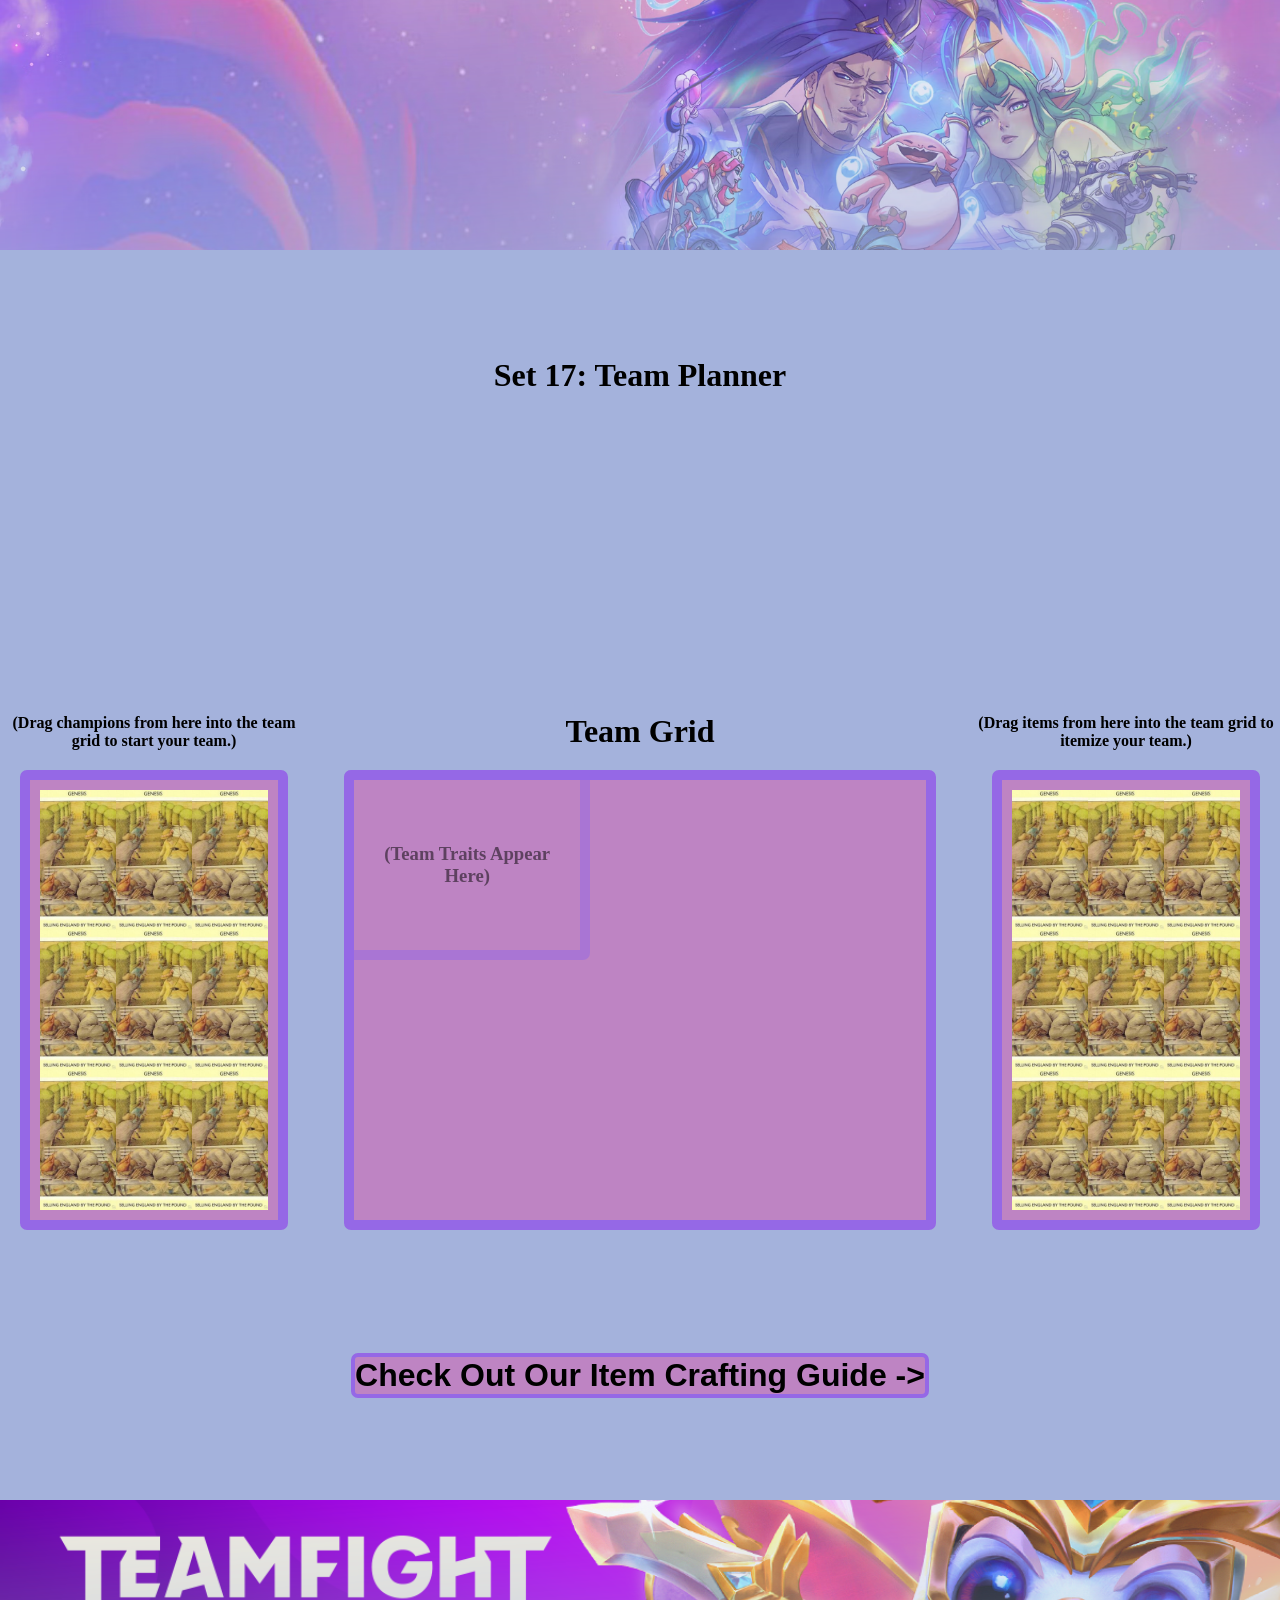
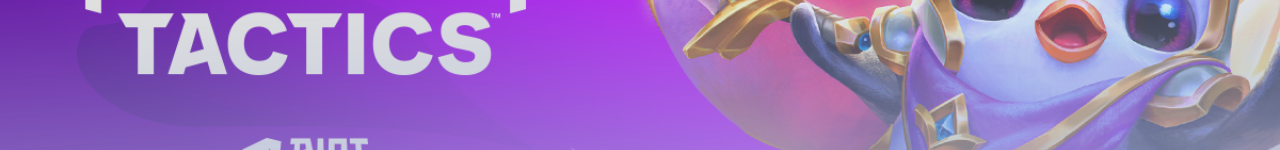
==== interactive-js-site-proj/index.html @ 9ac0298d "Interactive JS Site V3 Adjusted subgrids to add grid area names, added image placeholders, and imple" ====
<!DOCTYPE html>
<html lang="en">
<head>
	<meta charset="utf-8">
	<meta name="viewport" content="width=device-width, initial-scale=1.0">
	<title>TFT Team Planner</title>
    <link rel="stylesheet" href="styles.css">
</head>
<body>
	<div id="bg-header" class="mask">
		<img src="bg-images/bg-header.jpg" alt="TFT Set 17 Promotional Artwork">
	</div>

	<header><h1>Set 17: Team Planner</h1></header>
	
	<!--Drag Container for Champ Icons-->
	<div id="champ-header"> <h4>(Drag champions from here into the team grid to start your team.)</h4> </div>
	<div id="champ-select" class="drag-box1">
		<img src="champs/england.png" alt="TFT Champ" id="champ1" draggable="true" ondragstart="dragstartHandler(event)">
		<img src="champs/england.png" alt="TFT Champ" id="champ2" draggable="true" ondragstart="dragstartHandler(event)">
		<img src="champs/england.png" alt="TFT Champ" id="champ3" draggable="true" ondragstart="dragstartHandler(event)">
		<img src="champs/england.png" alt="TFT Champ" id="champ4" draggable="true" ondragstart="dragstartHandler(event)">
		<img src="champs/england.png" alt="TFT Champ" id="champ5" draggable="true" ondragstart="dragstartHandler(event)">
		<img src="champs/england.png" alt="TFT Champ" id="champ6" draggable="true" ondragstart="dragstartHandler(event)">
		<img src="champs/england.png" alt="TFT Champ" id="champ7" draggable="true" ondragstart="dragstartHandler(event)">
		<img src="champs/england.png" alt="TFT Champ" id="champ8" draggable="true" ondragstart="dragstartHandler(event)">
		<img src="champs/england.png" alt="TFT Champ" id="champ9" draggable="true" ondragstart="dragstartHandler(event)">
	</div> 

	<!--Drop Container for Champ and Item Icons-->
	<div id="team-header"> <h2>Team Grid</h2> </div>
	<section id="team-grid" class="drop-box">
		<div id="slot1" class="teamslot" ondrop="dropHandler(event)" ondragover="dragoverHandler(event)"></div>
		<div id="slot2" class="teamslot" ondrop="dropHandler(event)" ondragover="dragoverHandler(event)"></div>
		<div id="slot3" class="teamslot" ondrop="dropHandler(event)" ondragover="dragoverHandler(event)"></div>
		<div id="slot4" class="teamslot" ondrop="dropHandler(event)" ondragover="dragoverHandler(event)"></div>
		<div id="slot5" class="teamslot" ondrop="dropHandler(event)" ondragover="dragoverHandler(event)"></div>
		<div id="slot6" class="teamslot" ondrop="dropHandler(event)" ondragover="dragoverHandler(event)"></div>
		<div id="slot7" class="teamslot" ondrop="dropHandler(event)" ondragover="dragoverHandler(event)"></div>
		<div id="slot8" class="teamslot" ondrop="dropHandler(event)" ondragover="dragoverHandler(event)"></div>
		<div id="slot9" class="teamslot" ondrop="dropHandler(event)" ondragover="dragoverHandler(event)"></div>
		<div id="slot10" class="teamslot" ondrop="dropHandler(event)" ondragover="dragoverHandler(event)"></div>
		<div id="slot11" class="teamslot" ondrop="dropHandler(event)" ondragover="dragoverHandler(event)"></div>
		<div id="slot12" class="teamslot" ondrop="dropHandler(event)" ondragover="dragoverHandler(event)"></div>
		<div id="slot13" class="teamslot" ondrop="dropHandler(event)" ondragover="dragoverHandler(event)"></div>
		<div id="slot14" class="teamslot" ondrop="dropHandler(event)" ondragover="dragoverHandler(event)"></div>
		<div id="slot15" class="teamslot" ondrop="dropHandler(event)" ondragover="dragoverHandler(event)"></div>
		<div id="slot16" class="teamslot" ondrop="dropHandler(event)" ondragover="dragoverHandler(event)"></div>
		<div id="slot17" class="teamslot" ondrop="dropHandler(event)" ondragover="dragoverHandler(event)"></div>
		<div id="slot18" class="teamslot" ondrop="dropHandler(event)" ondragover="dragoverHandler(event)"></div>
		<div id="slot19" class="teamslot" ondrop="dropHandler(event)" ondragover="dragoverHandler(event)"></div>
		<div id="slot20" class="teamslot" ondrop="dropHandler(event)" ondragover="dragoverHandler(event)"></div>
		<div id="slot21" class="teamslot" ondrop="dropHandler(event)" ondragover="dragoverHandler(event)"></div>
		<div id="slot22" class="teamslot" ondrop="dropHandler(event)" ondragover="dragoverHandler(event)"></div>
		<div id="slot23" class="teamslot" ondrop="dropHandler(event)" ondragover="dragoverHandler(event)"></div>
		<div id="slot24" class="teamslot" ondrop="dropHandler(event)" ondragover="dragoverHandler(event)"></div>
		<div id="slot25" class="teamslot" ondrop="dropHandler(event)" ondragover="dragoverHandler(event)"></div>
	</section>

	<!--Appears later in HTML to maintain proper stacking order.-->
	<div id="team-traits"><h3>(Team Traits Appear Here)</h3></div>

	<!--Drag Container for Item Icons-->
	<div id="item-header"><h4>(Drag items from here into the team grid to itemize your team.)</h4></div>
	<div id="item-select" class="drag-box2">
		<img src="items/england.png" alt="TFT Item" id="item1">
		<img src="items/england.png" alt="TFT Item" id="item2">
		<img src="items/england.png" alt="TFT Item" id="item3">
		<img src="items/england.png" alt="TFT Item" id="item4">
		<img src="items/england.png" alt="TFT Item" id="item5">
		<img src="items/england.png" alt="TFT Item" id="item6">
		<img src="items/england.png" alt="TFT Item" id="item7">
		<img src="items/england.png" alt="TFT Item" id="item8">
		<img src="items/england.png" alt="TFT Item" id="item9">
	</div>

	<footer> 

		<a href="recipes.html">
			<button><h2>Check Out Our Item Crafting Guide -></h2></button>
		</a>
		 
	</footer>

	<div id="bg-footer" class="mask">
		<img src="bg-images/bg-footer.jpg" alt="TFT Set 17 Promotional Artwork">
	</div>


	<script src="main.js"></script>
</body>
</html>
---- interactive-js-site-proj/styles.css ----
/* Noah Hansel */
/* TFT Team Planner */
/* 08 MAY 2026 */

/* Reset rule */
* {
  margin: 0;
  padding: 0;
  box-sizing: border-box;
}

/* Define CSS variables */
:root {
  font-size: 16px;
  --aquamarine: rgb(127, 255, 212);
  --white: #fff;
}

/*5 Column Desktop Layout */
body {  
  height: 100vh;
  column-gap: 1rem;
  display: grid;
  grid-template-columns: repeat(4, 1fr);
  grid-auto-rows: minmax(250px, auto);
  background-color: #a4b2dc;
  grid-template-areas:
  "bg-header bg-header bg-header bg-header"
  "header header header header"
  "champ-header team-header team-header item-header"
  "champ-select team-grid team-grid item-select"
  "champ-select team-grid team-grid item-select"
  "footer footer footer footer"
  "bg-footer bg-footer bg-footer bg-footer";
}


img {
  width: 100%;
  height: 100%;
  object-fit: cover;
  column-gap: 0;
}

h1, h2 {
  font-weight: bold;
  font-size: 2rem;
}

/* Background Image Transparent Masking Layer */
.mask{
  -webkit-mask-image: linear-gradient(to bottom right, black, transparent);
  mask-image: linear-gradient(to bottom right, black, transparent);
  mask-size: 3500px;
}

#bg-header {
  display: grid;
  grid-area: bg-header;
  grid-template-columns: repeat(auto-fit, minmax(min(300px, 100%), 1fr));
  grid-auto-rows: minmax(250px, auto);
}

header {
  grid-area: header;
  font-weight: bold;
  align-content: center;
  text-align: center;
}

#champ-select {
  grid-area: champ-select;
  border: 10px solid #9568e6;
  border-radius: 7px;
  background-color: #be84c3;
  margin: 20px;
  padding: 10px;
  align-items: center;
  align-content: center;
  text-align: center;
}

#team-traits {
  grid-area: team-grid;
  border: 10px solid #9568e6;
  border-radius: 7px;
  background-color: #be84c3;
  height: 38%;
  width: 39%;
  margin: 20px;
  padding: 10px;
  opacity: 0.5;
  align-content: center;
  text-align: center;
}

#team-grid {
  grid-area: team-grid;
  border: 10px solid #9568e6;
  border-radius: 7px;
  background-color: #be84c3;
  margin: 20px;
  padding: 10px;
}

#item-select {
  grid-area: item-select;
  border: 10px solid #9568e6;
  border-radius: 7px;
  background-color: #be84c3;
  margin: 20px;
  padding: 10px;
}

footer {
  grid-area: footer;
  align-content: center;
  text-align: center;
}

#bg-footer {
  display: grid;
  grid-area: bg-footer;
  grid-template-columns: repeat(auto-fit, minmax(min(300px, 100%), 1fr));
  grid-auto-rows: minmax(250px, auto);
}



/* Subgrids and Grid Area Assignments */
/* There's probably a better way to do this. */
 .drag-box1 {
  display: grid;
  grid-template-columns: repeat(3, 1fr);
  grid-template-rows: repeat(3, 1fr);
  grid-template-areas: 
  "champ1 champ2 champ3"
  "champ4 champ5 champ6"
  "champ7 champ8 champ9";
}

#champ1 { grid-area: champ1; }
#champ2 { grid-area: champ2; }
#champ3 { grid-area: champ3; }
#champ4 { grid-area: champ4; }
#champ5 { grid-area: champ5; }
#champ6 { grid-area: champ6; }
#champ7 { grid-area: champ7; }
#champ8 { grid-area: champ8; }
#champ9 { grid-area: champ9; }


 .drag-box2 {
  display: grid;
  grid-template-columns: repeat(3, 1fr);
  grid-template-rows: repeat(3, 1fr);
  grid-template-areas: 
  "item1 item2 item3"
  "item4 item5 item6"
  "item7 item8 item9";
}

#item1 { grid-area: item1; }
#item2 { grid-area: item2; }
#item3 { grid-area: item3; }
#item4 { grid-area: item4; }
#item5 { grid-area: item5; }
#item6 { grid-area: item6; }
#item7 { grid-area: item7; }
#item8 { grid-area: item8; }
#item9 { grid-area: item9; }

.drop-box {
  display: grid;
  grid-template-columns: repeat(5, 1fr);
  grid-template-rows: repeat(5, 1fr);
  grid-template-areas:
  "slot1 slot2 slot3 slot4 slot5"
  "slot6 slot7 slot8 slot9 slot10"
  "slot11 slot12 slot13 slot14 slot15"
  "slot16 slot17 slot18 slot19 slot20"
  "slot21 slot22 slot23 slot24 slot25"
}

/* .teamslot {} */

/* Area Headers */
#champ-header{
  display: grid;
  grid-area: champ-header;
  grid-template-rows: min-content;
  align-content:end;
  text-align: center;
}

#team-header{
  display: grid;
  grid-area: team-header;
  grid-template-rows: min-content;
  align-content:end;
  text-align: center;
}

#item-header {
  display: grid;
  grid-area: item-header;
  grid-template-rows: min-content;
  align-content:end;
  text-align: center;
}

/* Item Crafting Guide Button Styling */
button {
  background-color:#be84c3;
  border: 4px solid #9568e6;
  border-radius: 7px;
}

button :hover {
  background-color: #D5B0D8;
  border-radius: 3px;
}
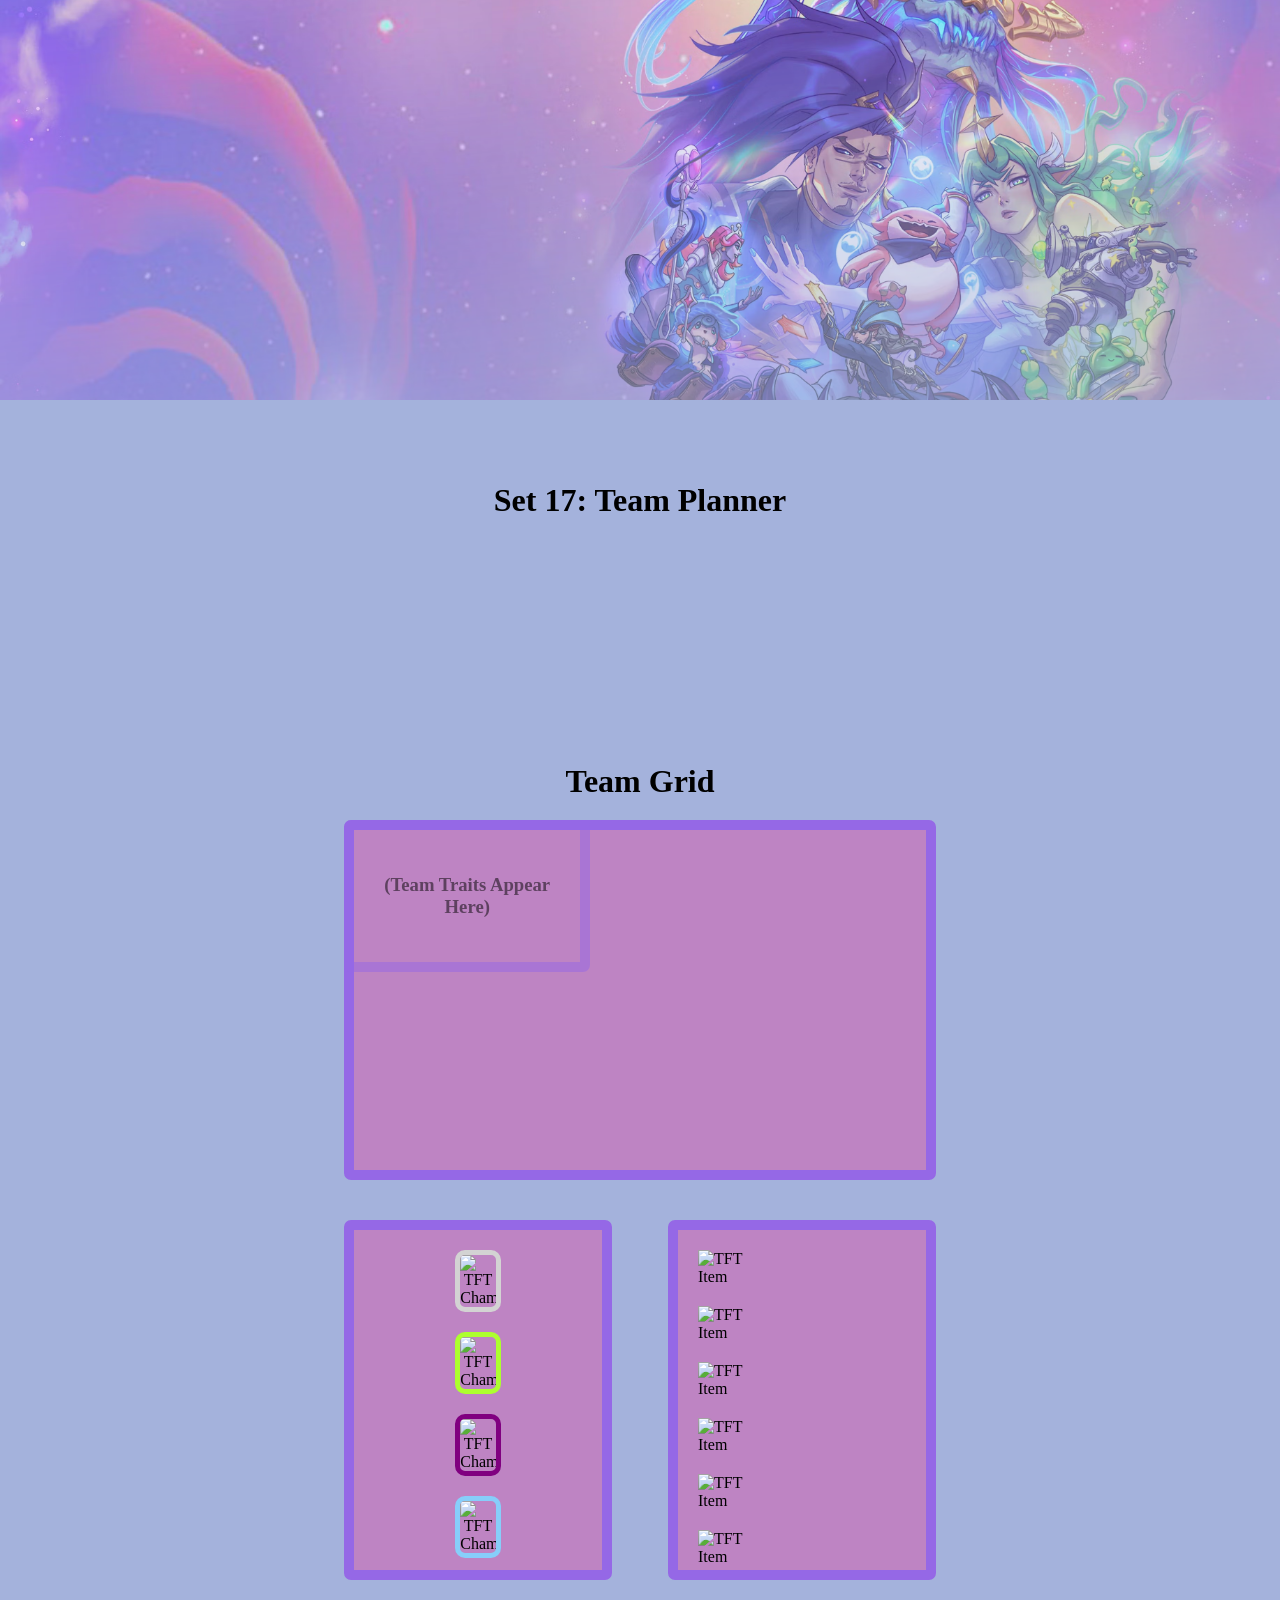
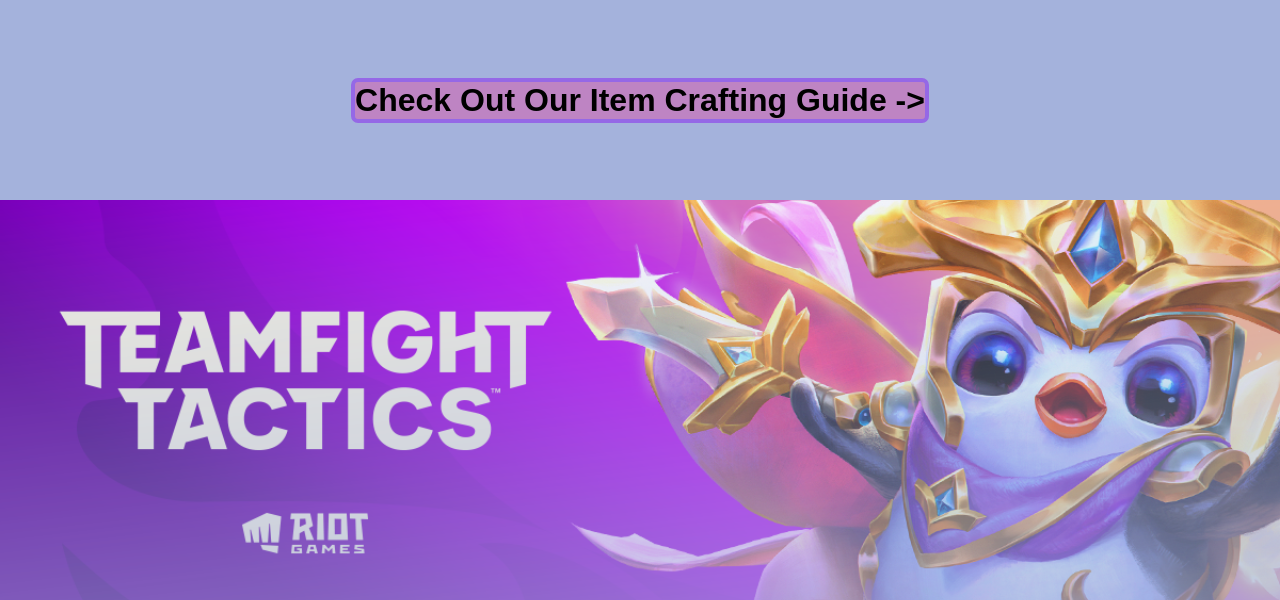
==== commit 79481dfa: "Add files via upload" ====
--- a/interactive-js-site-proj/index.html
+++ b/interactive-js-site-proj/index.html
@@ -12,19 +12,73 @@
 	</div>
 
 	<header><h1>Set 17: Team Planner</h1></header>
-	
+
 	<!--Drag Container for Champ Icons-->
-	<div id="champ-header"> <h4>(Drag champions from here into the team grid to start your team.)</h4> </div>
+	<!-- <div id="champ-header"> <h4>(Drag champions from here into the team grid to start your team.)</h4> </div> -->
 	<div id="champ-select" class="drag-box1">
-		<img src="champs/england.png" alt="TFT Champ" id="champ1" draggable="true" ondragstart="dragstartHandler(event)">
-		<img src="champs/england.png" alt="TFT Champ" id="champ2" draggable="true" ondragstart="dragstartHandler(event)">
-		<img src="champs/england.png" alt="TFT Champ" id="champ3" draggable="true" ondragstart="dragstartHandler(event)">
-		<img src="champs/england.png" alt="TFT Champ" id="champ4" draggable="true" ondragstart="dragstartHandler(event)">
-		<img src="champs/england.png" alt="TFT Champ" id="champ5" draggable="true" ondragstart="dragstartHandler(event)">
-		<img src="champs/england.png" alt="TFT Champ" id="champ6" draggable="true" ondragstart="dragstartHandler(event)">
-		<img src="champs/england.png" alt="TFT Champ" id="champ7" draggable="true" ondragstart="dragstartHandler(event)">
-		<img src="champs/england.png" alt="TFT Champ" id="champ8" draggable="true" ondragstart="dragstartHandler(event)">
-		<img src="champs/england.png" alt="TFT Champ" id="champ9" draggable="true" ondragstart="dragstartHandler(event)">
+		<img src="champs/aatrox.jpg" alt="TFT Champ" id="aatrox" class="champ cost1" draggable="true" ondragstart="dragstartHandler(event)">
+		<img src="champs/akali.jpg" alt="TFT Champ" id="akali" class="champ cost2" draggable="true" ondragstart="dragstartHandler(event)">
+		<img src="champs/aurelionsol.jpg" alt="TFT Champ" id="aurelionsol" class="champ cost4" draggable="true" ondragstart="dragstartHandler(event)">
+		<img src="champs/aurora.jpg" alt="TFT Champ" id="aurora" class="champ cost3" draggable="true" ondragstart="dragstartHandler(event)">
+		<img src="champs/bard.jpg" alt="TFT Champ" id="bard" class="champ cost5" draggable="true" ondragstart="dragstartHandler(event)">
+		<img src="champs/belveth.jpg" alt="TFT Champ" id="belveth" class="champ cost2" draggable="true" ondragstart="dragstartHandler(event)">
+		<img src="champs/blitzcrank.jpg" alt="TFT Champ" id="blitzcrank" class="champ cost5" draggable="true" ondragstart="dragstartHandler(event)">
+		<img src="champs/briar.jpg" alt="TFT Champ" id="briar" class="champ cost1" draggable="true" ondragstart="dragstartHandler(event)">
+		<img src="champs/caitlyn.jpg" alt="TFT Champ" id="caitlyn" class="champ cost1" draggable="true" ondragstart="dragstartHandler(event)">
+		<img src="champs/chogath.jpg" alt="TFT Champ" id="chogath" class="champ cost1" draggable="true" ondragstart="dragstartHandler(event)">
+		<img src="champs/corki.jpg" alt="TFT Champ" id="corki" class="champ cost4" draggable="true" ondragstart="dragstartHandler(event)">
+		<img src="champs/diana.jpg" alt="TFT Champ" id="diana" class="champ cost3" draggable="true" ondragstart="dragstartHandler(event)">
+		<img src="champs/ezreal.jpg" alt="TFT Champ" id="ezreal" class="champ cost1" draggable="true" ondragstart="dragstartHandler(event)">
+		<img src="champs/fiora.jpg" alt="TFT Champ" id="fiora" class="champ cost5" draggable="true" ondragstart="dragstartHandler(event)">
+		<img src="champs/fizz.jpg" alt="TFT Champ" id="fizz" class="champ cost3" draggable="true" ondragstart="dragstartHandler(event)">
+		<img src="champs/galio.jpg" alt="TFT Champ" id="galio" class="champ cost4" draggable="true" ondragstart="dragstartHandler(event)">
+		<img src="champs/gnar.jpg" alt="TFT Champ" id="gnar" class="champ cost2" draggable="true" ondragstart="dragstartHandler(event)">
+		<img src="champs/gragas.jpg" alt="TFT Champ" id="gragas" class="champ cost2" draggable="true" ondragstart="dragstartHandler(event)">
+		<img src="champs/graves.jpg" alt="TFT Champ" id="graves" class="champ cost5" draggable="true" ondragstart="dragstartHandler(event)">
+		<img src="champs/gwen.jpg" alt="TFT Champ" id="gwen" class="champ cost2" draggable="true" ondragstart="dragstartHandler(event)">
+		<img src="champs/illaoi.jpg" alt="TFT Champ" id="illaoi" class="champ cost3" draggable="true" ondragstart="dragstartHandler(event)">
+		<img src="champs/jax.jpg" alt="TFT Champ" id="jax" class="champ cost2" draggable="true" ondragstart="dragstartHandler(event)">
+		<img src="champs/jhin.jpg" alt="TFT Champ" id="jhin" class="champ cost5" draggable="true" ondragstart="dragstartHandler(event)">
+		<img src="champs/jinx.jpg" alt="TFT Champ" id="jinx" class="champ cost2" draggable="true" ondragstart="dragstartHandler(event)">
+		<img src="champs/kaisa.jpg" alt="TFT Champ" id="kaisa" class="champ cost3" draggable="true" ondragstart="dragstartHandler(event)">
+		<img src="champs/karma.jpg" alt="TFT Champ" id="karma" class="champ cost4" draggable="true" ondragstart="dragstartHandler(event)">
+		<img src="champs/kindred.jpg" alt="TFT Champ" id="kindred" class="champ cost4" draggable="true" ondragstart="dragstartHandler(event)">
+		<img src="champs/leblanc.jpg" alt="TFT Champ" id="leblanc" class="champ cost4" draggable="true" ondragstart="dragstartHandler(event)">
+		<img src="champs/leona.jpg" alt="TFT Champ" id="leona" class="champ cost1" draggable="true" ondragstart="dragstartHandler(event)">
+		<img src="champs/lissandra.jpg" alt="TFT Champ" id="lissandra" class="champ cost1" class="1cost" draggable="true" ondragstart="dragstartHandler(event)">
+		<img src="champs/lulu.jpg" alt="TFT Champ" id="lulu" class="champ cost3" draggable="true" ondragstart="dragstartHandler(event)">
+		<img src="champs/maokai.jpg" alt="TFT Champ" id="maokai" class="champ cost3" draggable="true" ondragstart="dragstartHandler(event)">
+		<img src="champs/masteryi.jpg" alt="TFT Champ" id="masteryi" class="champ cost4" draggable="true" ondragstart="dragstartHandler(event)">
+		<img src="champs/meepsie.jpg" alt="TFT Champ" id="meepsie" class="champ cost2" draggable="true" ondragstart="dragstartHandler(event)">
+		<img src="champs/milio.jpg" alt="TFT Champ" id="milio" class="champ cost2" draggable="true" ondragstart="dragstartHandler(event)">
+		<img src="champs/missfortune.jpg" alt="TFT Champ" id="missfortune" class="champ cost3" draggable="true" ondragstart="dragstartHandler(event)">
+		<img src="champs/mordekaiser.jpg" alt="TFT Champ" id="mordekaiser" class="champ cost2" draggable="true" ondragstart="dragstartHandler(event)">
+		<img src="champs/morgana.jpg" alt="TFT Champ" id="morgana" class="champ cost4" draggable="true" ondragstart="dragstartHandler(event)">
+		<img src="champs/nami.jpg" alt="TFT Champ" id="nami" class="champ cost4" draggable="true" ondragstart="dragstartHandler(event)">
+		<img src="champs/nasus.jpg" alt="TFT Champ" id="nasus" class="champ cost1" draggable="true" ondragstart="dragstartHandler(event)">
+		<img src="champs/nunu.jpg" alt="TFT Champ" id="nunu" class="champ cost4" draggable="true" ondragstart="dragstartHandler(event)">
+		<img src="champs/ornn.jpg" alt="TFT Champ" id="ornn" class="champ cost3" draggable="true" ondragstart="dragstartHandler(event)">
+		<img src="champs/pantheon.jpg" alt="TFT Champ" id="pantheon" class="champ cost2" draggable="true" ondragstart="dragstartHandler(event)">
+		<img src="champs/poppy.jpg" alt="TFT Champ" id="poppy" class="champ cost1" draggable="true" ondragstart="dragstartHandler(event)">
+		<img src="champs/pyke.jpg" alt="TFT Champ" id="pyke" class="champ cost2" draggable="true" ondragstart="dragstartHandler(event)">
+		<img src="champs/rammus.jpg" alt="TFT Champ" id="rammus" class="champ cost4" draggable="true" ondragstart="dragstartHandler(event)">
+		<img src="champs/reksai.jpg" alt="TFT Champ" id="reksai" class="champ cost1" draggable="true" ondragstart="dragstartHandler(event)">
+		<img src="champs/rhaast.jpg" alt="TFT Champ" id="rhaast" class="champ cost3" draggable="true" ondragstart="dragstartHandler(event)">
+		<img src="champs/riven.jpg" alt="TFT Champ" id="riven" class="champ cost4" draggable="true" ondragstart="dragstartHandler(event)">
+		<img src="champs/samira.jpg" alt="TFT Champ" id="samira" class="champ cost3" draggable="true" ondragstart="dragstartHandler(event)">
+		<img src="champs/shen.jpg" alt="TFT Champ" id="shen" class="champ cost5" draggable="true" ondragstart="dragstartHandler(event)">
+		<img src="champs/sona.jpg" alt="TFT Champ" id="sona" class="champ cost5" draggable="true" ondragstart="dragstartHandler(event)">
+		<img src="champs/tahmkench.jpg" alt="TFT Champ" id="tahmkench" class="champ cost4" draggable="true" ondragstart="dragstartHandler(event)">
+		<img src="champs/talon.jpg" alt="TFT Champ" id="talon" class="champ cost1" draggable="true" ondragstart="dragstartHandler(event)">
+		<img src="champs/teemo.jpg" alt="TFT Champ" id="teemo" class="champ cost1" draggable="true" ondragstart="dragstartHandler(event)">
+		<img src="champs/twistedfate.jpg" alt="TFT Champ" id="twistedfate" class="champ cost1" draggable="true" ondragstart="dragstartHandler(event)">
+		<img src="champs/urgot.jpg" alt="TFT Champ" id="urgot" class="champ cost3" draggable="true" ondragstart="dragstartHandler(event)">
+		<img src="champs/veigar.jpg" alt="TFT Champ" id="veigar" class="champ cost1" draggable="true" ondragstart="dragstartHandler(event)">
+		<img src="champs/vex.jpg" alt="TFT Champ" id="vex" class="champ cost5" draggable="true" ondragstart="dragstartHandler(event)">
+		<img src="champs/viktor.jpg" alt="TFT Champ" id="viktor" class="champ cost3" draggable="true" ondragstart="dragstartHandler(event)">
+		<img src="champs/xayah.jpg" alt="TFT Champ" id="xayah" class="champ cost4" draggable="true" ondragstart="dragstartHandler(event)">
+		<img src="champs/zed.jpg" alt="TFT Champ" id="zed" class="champ cost5" draggable="true" ondragstart="dragstartHandler(event)">
+		<img src="champs/zoe.jpg" alt="TFT Champ" id="zoe" class="champ cost2" draggable="true" ondragstart="dragstartHandler(event)">
 	</div> 
 
 	<!--Drop Container for Champ and Item Icons-->
@@ -55,23 +109,26 @@
 		<div id="slot23" class="teamslot" ondrop="dropHandler(event)" ondragover="dragoverHandler(event)"></div>
 		<div id="slot24" class="teamslot" ondrop="dropHandler(event)" ondragover="dragoverHandler(event)"></div>
 		<div id="slot25" class="teamslot" ondrop="dropHandler(event)" ondragover="dragoverHandler(event)"></div>
+		<div id="slot26" class="teamslot" ondrop="dropHandler(event)" ondragover="dragoverHandler(event)"></div>
+		<div id="slot27" class="teamslot" ondrop="dropHandler(event)" ondragover="dragoverHandler(event)"></div>
+		<div id="slot28" class="teamslot" ondrop="dropHandler(event)" ondragover="dragoverHandler(event)"></div>
 	</section>
 
 	<!--Appears later in HTML to maintain proper stacking order.-->
 	<div id="team-traits"><h3>(Team Traits Appear Here)</h3></div>
 
 	<!--Drag Container for Item Icons-->
-	<div id="item-header"><h4>(Drag items from here into the team grid to itemize your team.)</h4></div>
+	<!-- <div id="item-header"><h4>(Drag items from here into the team grid to itemize your team.)</h4></div> -->
 	<div id="item-select" class="drag-box2">
-		<img src="items/england.png" alt="TFT Item" id="item1">
-		<img src="items/england.png" alt="TFT Item" id="item2">
-		<img src="items/england.png" alt="TFT Item" id="item3">
-		<img src="items/england.png" alt="TFT Item" id="item4">
-		<img src="items/england.png" alt="TFT Item" id="item5">
-		<img src="items/england.png" alt="TFT Item" id="item6">
-		<img src="items/england.png" alt="TFT Item" id="item7">
-		<img src="items/england.png" alt="TFT Item" id="item8">
-		<img src="items/england.png" alt="TFT Item" id="item9">
+		<img src="items/adaptivehelm.png" alt="TFT Item" id="item1" draggable="true" ondragstart="dragstartHandler(event)">
+		<img src="items/archangels.png" alt="TFT Item" id="item2" draggable="true" ondragstart="dragstartHandler(event)">
+		<img src="items/infinityedge.png" alt="TFT Item" id="item3" draggable="true" ondragstart="dragstartHandler(event)">
+		<img src="items/lastwhisper.png" alt="TFT Item" id="item4" draggable="true" ondragstart="dragstartHandler(event)">
+		<img src="items/edgeofnight.png" alt="TFT Item" id="item5" draggable="true" ondragstart="dragstartHandler(event)">
+		<img src="items/sunfirecape.png" alt="TFT Item" id="item6" draggable="true" ondragstart="dragstartHandler(event)">
+		<img src="items/strikersflail.png" alt="TFT Item" id="item7" draggable="true" ondragstart="dragstartHandler(event)">
+		<img src="items/giantslayer.png" alt="TFT Item" id="item8" draggable="true" ondragstart="dragstartHandler(event)">
+		<img src="items/rabadons.png" alt="TFT Item" id="item9" draggable="true" ondragstart="dragstartHandler(event)">
 	</div>
 
 	<footer> 
--- a/interactive-js-site-proj/styles.css
+++ b/interactive-js-site-proj/styles.css
@@ -17,30 +17,47 @@
 }
 
 /*5 Column Desktop Layout */
-body {  
+/* body {  
   height: 100vh;
   column-gap: 1rem;
   display: grid;
   grid-template-columns: repeat(4, 1fr);
-  grid-auto-rows: minmax(250px, auto);
+  grid-auto-rows: minmax(200px, auto);
   background-color: #a4b2dc;
   grid-template-areas:
+  "bg-header bg-header bg-header bg-header"
   "bg-header bg-header bg-header bg-header"
   "header header header header"
   "champ-header team-header team-header item-header"
   "champ-select team-grid team-grid item-select"
   "champ-select team-grid team-grid item-select"
+  "champ-select team-grid team-grid item-select"
   "footer footer footer footer"
+  "bg-footer bg-footer bg-footer bg-footer"
   "bg-footer bg-footer bg-footer bg-footer";
-}
-
-
-img {
-  width: 100%;
-  height: 100%;
-  object-fit: cover;
-  column-gap: 0;
-}
+} */
+
+body {
+  height: 100vh;
+  column-gap: 1rem;
+  display: grid;
+  grid-template-columns: repeat(4, 1fr);
+  grid-auto-rows: minmax(200px, auto);
+  background-color: #a4b2dc;
+  grid-template-areas:
+  "bg-header bg-header bg-header bg-header"
+  "bg-header bg-header bg-header bg-header"
+  "header header header header"
+  "team-header team-header team-header team-header"
+  "team-traits team-grid team-grid ."
+  "team-traits team-grid team-grid ."
+  ". champ-select item-select ."
+  ". champ-select item-select ."
+  "footer footer footer footer"
+  "bg-footer bg-footer bg-footer bg-footer"
+  "bg-footer bg-footer bg-footer bg-footer"
+}
+
 
 h1, h2 {
   font-weight: bold;
@@ -58,7 +75,14 @@
   display: grid;
   grid-area: bg-header;
   grid-template-columns: repeat(auto-fit, minmax(min(300px, 100%), 1fr));
-  grid-auto-rows: minmax(250px, auto);
+  grid-auto-rows: minmax(200px, auto);
+}
+
+#bg-header img {
+  width: 100%;
+  height: 100%;
+  object-fit: cover;
+  column-gap: 0;
 }
 
 header {
@@ -122,92 +146,109 @@
   display: grid;
   grid-area: bg-footer;
   grid-template-columns: repeat(auto-fit, minmax(min(300px, 100%), 1fr));
-  grid-auto-rows: minmax(250px, auto);
+  grid-auto-rows: minmax(200px, auto);
+}
+
+#bg-footer img {
+  width: 100%;
+  height: 100%;
+  object-fit: cover;
+  column-gap: 0;
 }
 
 
 
 /* Subgrids and Grid Area Assignments */
-/* There's probably a better way to do this. */
  .drag-box1 {
-  display: grid;
-  grid-template-columns: repeat(3, 1fr);
-  grid-template-rows: repeat(3, 1fr);
-  grid-template-areas: 
-  "champ1 champ2 champ3"
-  "champ4 champ5 champ6"
-  "champ7 champ8 champ9";
-}
-
-#champ1 { grid-area: champ1; }
-#champ2 { grid-area: champ2; }
-#champ3 { grid-area: champ3; }
-#champ4 { grid-area: champ4; }
-#champ5 { grid-area: champ5; }
-#champ6 { grid-area: champ6; }
-#champ7 { grid-area: champ7; }
-#champ8 { grid-area: champ8; }
-#champ9 { grid-area: champ9; }
+  overflow-y: scroll;
+  display: flex;
+  flex-direction: column;
+  scroll-snap-align: start;
+}
+
+.drag-box1 img {
+  margin: 10px;
+  height: 20%;
+  width: 20%;
+}
+.cost1 {
+  border: 5px solid lightgray;
+  border-radius: 10px;
+}
+
+.cost2 {
+  border: 5px solid greenyellow;
+  border-radius: 10px;
+}
+
+.cost3 {
+  border: 5px solid lightskyblue;
+  border-radius: 10px;
+}
+
+.cost4 {
+  border: 5px solid purple;
+  border-radius: 10px;
+}
+
+.cost5 {
+  border: 5px solid goldenrod;
+  border-radius: 10px;
+
+}
 
 
  .drag-box2 {
-  display: grid;
-  grid-template-columns: repeat(3, 1fr);
-  grid-template-rows: repeat(3, 1fr);
-  grid-template-areas: 
-  "item1 item2 item3"
-  "item4 item5 item6"
-  "item7 item8 item9";
-}
-
-#item1 { grid-area: item1; }
-#item2 { grid-area: item2; }
-#item3 { grid-area: item3; }
-#item4 { grid-area: item4; }
-#item5 { grid-area: item5; }
-#item6 { grid-area: item6; }
-#item7 { grid-area: item7; }
-#item8 { grid-area: item8; }
-#item9 { grid-area: item9; }
+  overflow-y: scroll;
+  display: flex;
+  flex-direction: column;
+  scroll-snap-align: start;
+}
+
+.drag-box2 img {
+  margin: 10px;
+  height: 20%;
+  width: 20%;
+}
 
 .drop-box {
   display: grid;
-  grid-template-columns: repeat(5, 1fr);
-  grid-template-rows: repeat(5, 1fr);
+  grid-template-columns: repeat(7, 1fr);
+  grid-template-rows: repeat(4, 1fr);
   grid-template-areas:
-  "slot1 slot2 slot3 slot4 slot5"
-  "slot6 slot7 slot8 slot9 slot10"
-  "slot11 slot12 slot13 slot14 slot15"
-  "slot16 slot17 slot18 slot19 slot20"
-  "slot21 slot22 slot23 slot24 slot25"
-}
+  "slot1 slot2 slot3 slot4 slot5 slot6 slot7"
+  "slot8 slot9 slot10 slot11 slot12 slot13 slot14"
+  "slot15 slot16 slot17 slot18 slot19 slot20 slot21"
+  "slot22 slot23 slot24 slot25 slot26 slot27 slot28";
+}
+
 
 /* .teamslot {} */
 
 /* Area Headers */
-#champ-header{
+/* #champ-header{
   display: grid;
   grid-area: champ-header;
-  grid-template-rows: min-content;
+  grid-auto-rows: min-content;
   align-content:end;
   text-align: center;
-}
+} */
 
 #team-header{
   display: grid;
   grid-area: team-header;
-  grid-template-rows: min-content;
+  grid-auto-rows: min-content;
   align-content:end;
   text-align: center;
 }
 
-#item-header {
+/* #item-header {
   display: grid;
   grid-area: item-header;
-  grid-template-rows: min-content;
+  grid-auto-rows: min-content;
   align-content:end;
   text-align: center;
-}
+} */
 
 /* Item Crafting Guide Button Styling */
 button {
